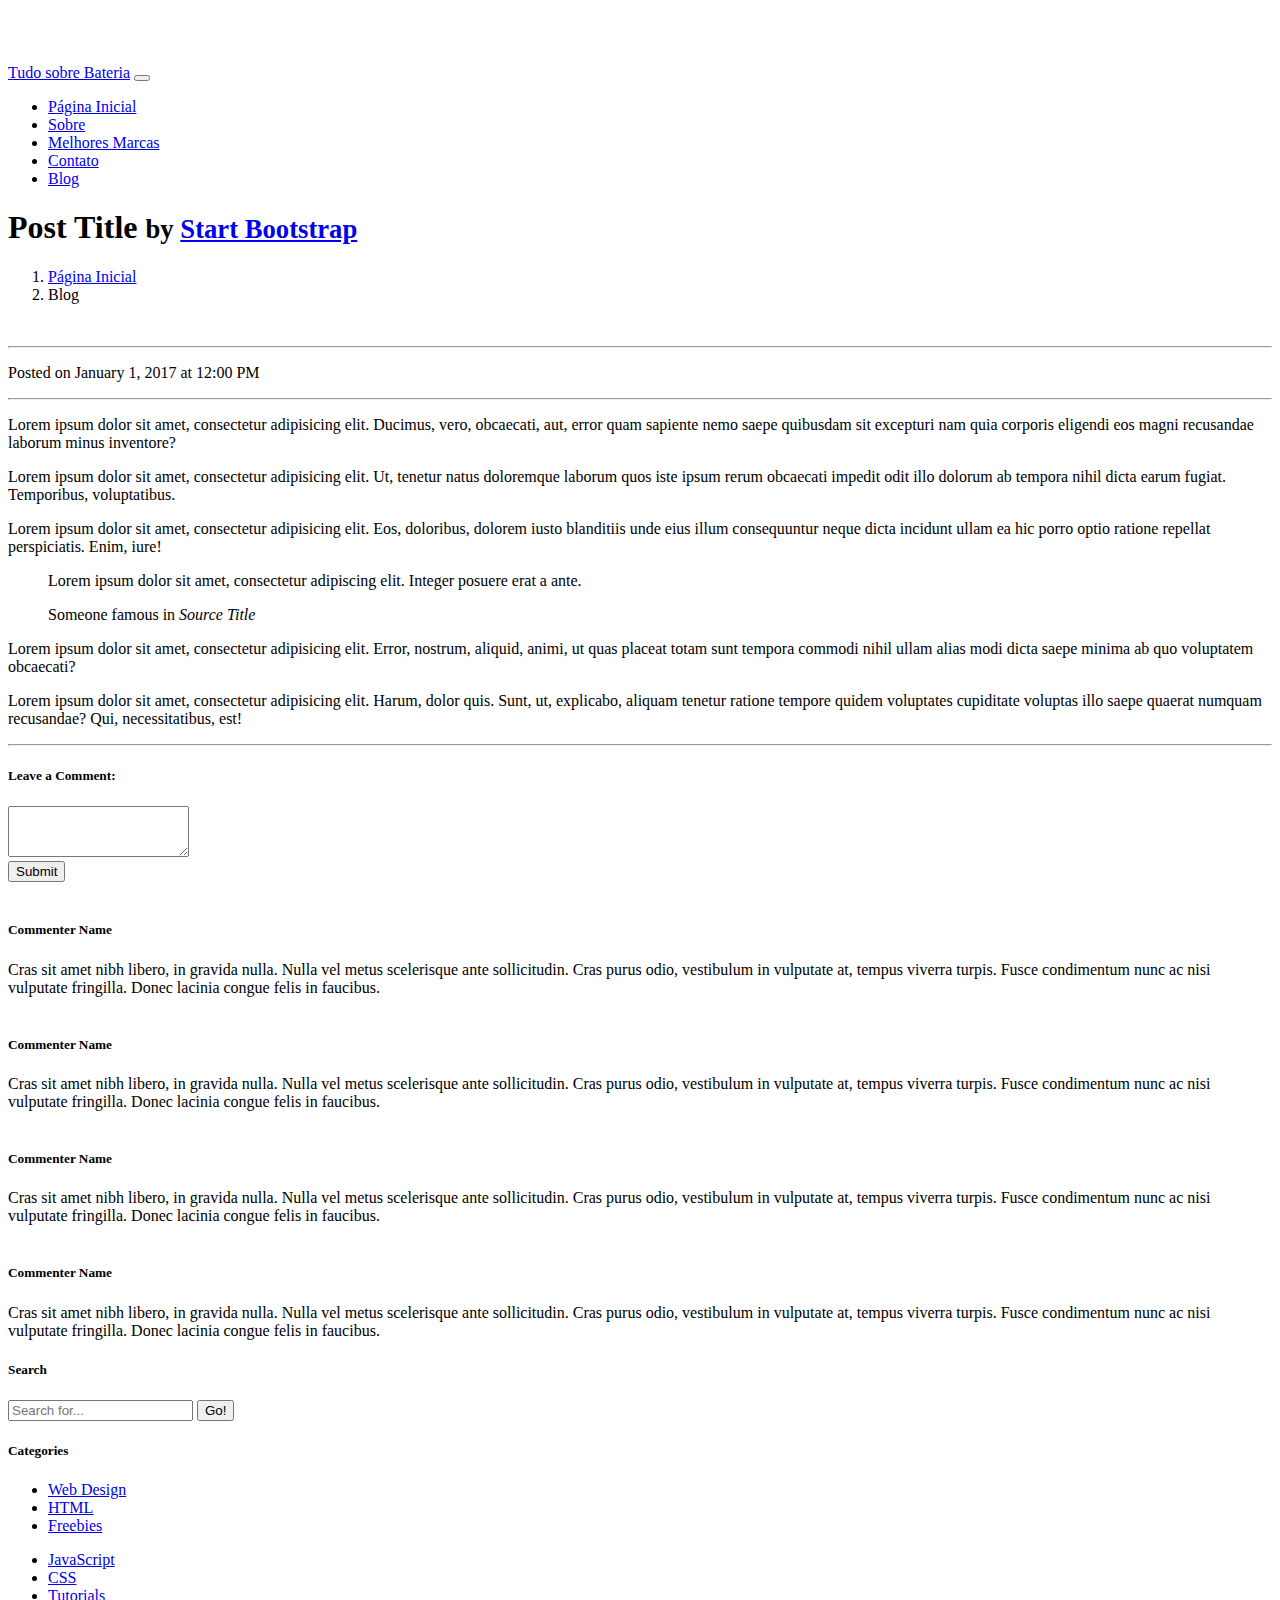
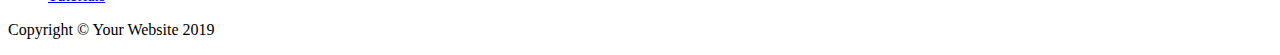
==== blog-post.html @ 0a937063 "Atualização página inicial e sobre" ====
<!DOCTYPE html>
<html lang="pt-br">

<head>

  <meta charset="utf-8">
  <meta name="viewport" content="width=device-width, initial-scale=1, shrink-to-fit=no">
  <meta name="description" content="">
  <meta name="author" content="">

  <title>Tudo sobre Bateria</title>

  <!-- Bootstrap core CSS -->
  <link href="vendor/bootstrap/css/bootstrap.min.css" rel="stylesheet">

  <!-- Custom styles for this template -->
  <link href="css/modern-business.css" rel="stylesheet">

</head>

<body>

  <!-- Navigation -->
  <nav class="navbar fixed-top navbar-expand-lg navbar-dark bg-dark fixed-top">
    <div class="container">
      <a class="navbar-brand" href="index.html">Tudo sobre Bateria</a>
      <button class="navbar-toggler navbar-toggler-right" type="button" data-toggle="collapse" data-target="#navbarResponsive" aria-controls="navbarResponsive" aria-expanded="false" aria-label="Toggle navigation">
        <span class="navbar-toggler-icon"></span>
      </button>
      <div class="collapse navbar-collapse" id="navbarResponsive">
        <ul class="navbar-nav ml-auto">
          <li class="nav-item">
            <a class="nav-link" href="index.html">Página Inicial</a>
          </li>
          <li class="nav-item">
            <a class="nav-link" href="sobre.html">Sobre</a>
          </li>
          <li class="nav-item">
            <a class="nav-link" href="marcas.html">Melhores Marcas</a>
          </li>
          <li class="nav-item">
            <a class="nav-link" href="contato.html">Contato</a>
          </li>
          <li class="nav-item">
            <a class="nav-link" href="blog-post.html">Blog</a>
          </li>
        </ul>
      </div>
    </div>
  </nav>

  <!-- Page Content -->
  <div class="container">

    <!-- Page Heading/Breadcrumbs -->
    <h1 class="mt-4 mb-3">Post Title
      <small>by
        <a href="#">Start Bootstrap</a>
      </small>
    </h1>

    <ol class="breadcrumb">
      <li class="breadcrumb-item">
        <a href="index.html">Página Inicial</a>
      </li>
      <li class="breadcrumb-item active">Blog</li>
    </ol>

    <div class="row">

      <!-- Post Content Column -->
      <div class="col-lg-8">

        <!-- Preview Image -->
        <img class="img-fluid rounded" src="http://placehold.it/900x300" alt="">

        <hr>

        <!-- Date/Time -->
        <p>Posted on January 1, 2017 at 12:00 PM</p>

        <hr>

        <!-- Post Content -->
        <p class="lead">Lorem ipsum dolor sit amet, consectetur adipisicing elit. Ducimus, vero, obcaecati, aut, error quam sapiente nemo saepe quibusdam sit excepturi nam quia corporis eligendi eos magni recusandae laborum minus inventore?</p>

        <p>Lorem ipsum dolor sit amet, consectetur adipisicing elit. Ut, tenetur natus doloremque laborum quos iste ipsum rerum obcaecati impedit odit illo dolorum ab tempora nihil dicta earum fugiat. Temporibus, voluptatibus.</p>

        <p>Lorem ipsum dolor sit amet, consectetur adipisicing elit. Eos, doloribus, dolorem iusto blanditiis unde eius illum consequuntur neque dicta incidunt ullam ea hic porro optio ratione repellat perspiciatis. Enim, iure!</p>

        <blockquote class="blockquote">
          <p class="mb-0">Lorem ipsum dolor sit amet, consectetur adipiscing elit. Integer posuere erat a ante.</p>
          <footer class="blockquote-footer">Someone famous in
            <cite title="Source Title">Source Title</cite>
          </footer>
        </blockquote>

        <p>Lorem ipsum dolor sit amet, consectetur adipisicing elit. Error, nostrum, aliquid, animi, ut quas placeat totam sunt tempora commodi nihil ullam alias modi dicta saepe minima ab quo voluptatem obcaecati?</p>

        <p>Lorem ipsum dolor sit amet, consectetur adipisicing elit. Harum, dolor quis. Sunt, ut, explicabo, aliquam tenetur ratione tempore quidem voluptates cupiditate voluptas illo saepe quaerat numquam recusandae? Qui, necessitatibus, est!</p>

        <hr>

        <!-- Comments Form -->
        <div class="card my-4">
          <h5 class="card-header">Leave a Comment:</h5>
          <div class="card-body">
            <form>
              <div class="form-group">
                <textarea class="form-control" rows="3"></textarea>
              </div>
              <button type="submit" class="btn btn-primary">Submit</button>
            </form>
          </div>
        </div>

        <!-- Single Comment -->
        <div class="media mb-4">
          <img class="d-flex mr-3 rounded-circle" src="http://placehold.it/50x50" alt="">
          <div class="media-body">
            <h5 class="mt-0">Commenter Name</h5>
            Cras sit amet nibh libero, in gravida nulla. Nulla vel metus scelerisque ante sollicitudin. Cras purus odio, vestibulum in vulputate at, tempus viverra turpis. Fusce condimentum nunc ac nisi vulputate fringilla. Donec lacinia congue felis in faucibus.
          </div>
        </div>

        <!-- Comment with nested comments -->
        <div class="media mb-4">
          <img class="d-flex mr-3 rounded-circle" src="http://placehold.it/50x50" alt="">
          <div class="media-body">
            <h5 class="mt-0">Commenter Name</h5>
            Cras sit amet nibh libero, in gravida nulla. Nulla vel metus scelerisque ante sollicitudin. Cras purus odio, vestibulum in vulputate at, tempus viverra turpis. Fusce condimentum nunc ac nisi vulputate fringilla. Donec lacinia congue felis in faucibus.

            <div class="media mt-4">
              <img class="d-flex mr-3 rounded-circle" src="http://placehold.it/50x50" alt="">
              <div class="media-body">
                <h5 class="mt-0">Commenter Name</h5>
                Cras sit amet nibh libero, in gravida nulla. Nulla vel metus scelerisque ante sollicitudin. Cras purus odio, vestibulum in vulputate at, tempus viverra turpis. Fusce condimentum nunc ac nisi vulputate fringilla. Donec lacinia congue felis in faucibus.
              </div>
            </div>

            <div class="media mt-4">
              <img class="d-flex mr-3 rounded-circle" src="http://placehold.it/50x50" alt="">
              <div class="media-body">
                <h5 class="mt-0">Commenter Name</h5>
                Cras sit amet nibh libero, in gravida nulla. Nulla vel metus scelerisque ante sollicitudin. Cras purus odio, vestibulum in vulputate at, tempus viverra turpis. Fusce condimentum nunc ac nisi vulputate fringilla. Donec lacinia congue felis in faucibus.
              </div>
            </div>

          </div>
        </div>

      </div>

      <!-- Sidebar Widgets Column -->
      <div class="col-md-4">

        <!-- Search Widget -->
        <div class="card mb-4">
          <h5 class="card-header">Search</h5>
          <div class="card-body">
            <div class="input-group">
              <input type="text" class="form-control" placeholder="Search for...">
              <span class="input-group-btn">
                <button class="btn btn-secondary" type="button">Go!</button>
              </span>
            </div>
          </div>
        </div>

        <!-- Categories Widget -->
        <div class="card my-4">
          <h5 class="card-header">Categories</h5>
          <div class="card-body">
            <div class="row">
              <div class="col-lg-6">
                <ul class="list-unstyled mb-0">
                  <li>
                    <a href="#">Web Design</a>
                  </li>
                  <li>
                    <a href="#">HTML</a>
                  </li>
                  <li>
                    <a href="#">Freebies</a>
                  </li>
                </ul>
              </div>
              <div class="col-lg-6">
                <ul class="list-unstyled mb-0">
                  <li>
                    <a href="#">JavaScript</a>
                  </li>
                  <li>
                    <a href="#">CSS</a>
                  </li>
                  <li>
                    <a href="#">Tutorials</a>
                  </li>
                </ul>
              </div>
            </div>
          </div>
        </div>

      </div>

    </div>
    <!-- /.row -->

  </div>
  <!-- /.container -->

  <!-- Footer -->
  <footer class="py-5 bg-dark">
    <div class="container">
      <p class="m-0 text-center text-white">Copyright &copy; Your Website 2019</p>
    </div>
    <!-- /.container -->
  </footer>

  <!-- Bootstrap core JavaScript -->
  <script src="vendor/jquery/jquery.min.js"></script>
  <script src="vendor/bootstrap/js/bootstrap.bundle.min.js"></script>

</body>

</html>
---- css/modern-business.css ----
/*!
 * Start Bootstrap - Modern Business (https://startbootstrap.com/template-overviews/modern-business)
 * Copyright 2013-2019 Start Bootstrap
 * Licensed under MIT (https://github.com/BlackrockDigital/startbootstrap-logomodern-business-nav/blob/master/LICENSE)
 */
body {
  padding-top: 56px;
}

.carousel-item {
  height: 65vh;
  min-height: 300px;
  background: no-repeat center center scroll;
  -webkit-background-size: cover;
  -moz-background-size: cover;
  -o-background-size: cover;
  background-size: cover;
}

.carrossel-img {
  height: 100%;
  width: 100%;
}
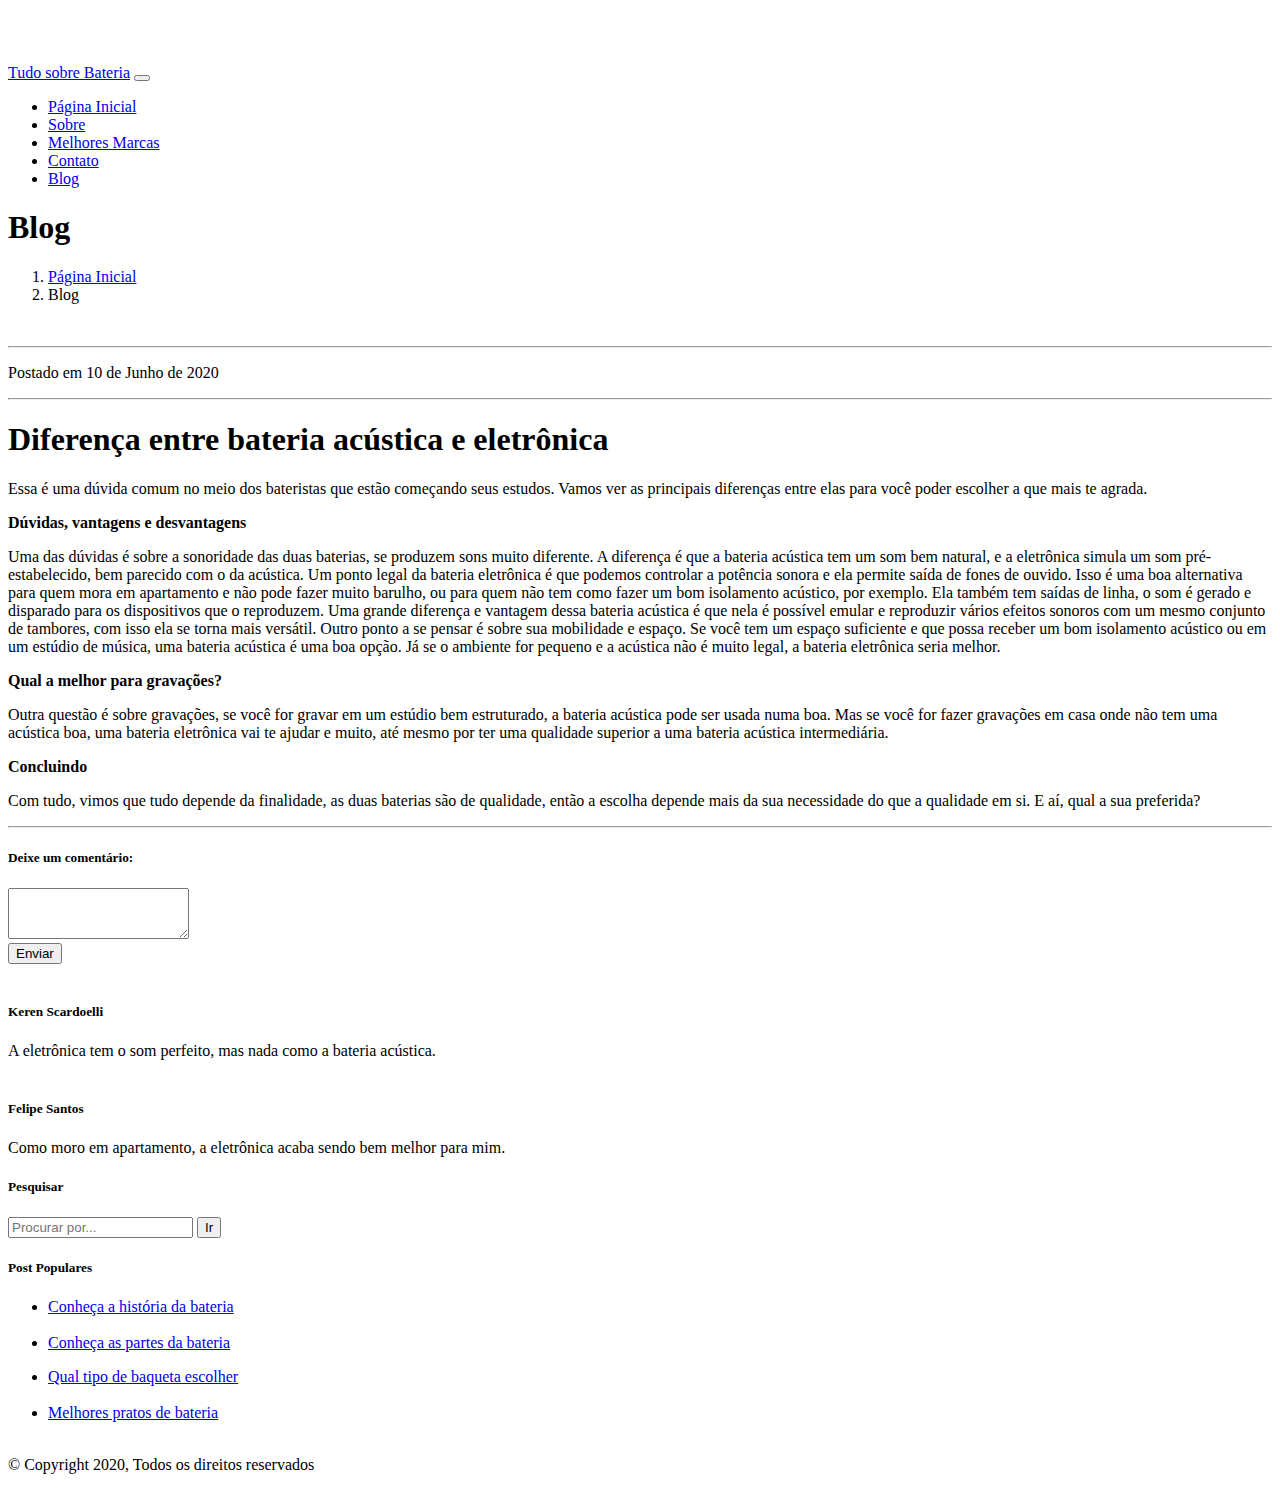
==== commit 9f3a9313: "Correções" ====
--- a/blog-post.html
+++ b/blog-post.html
@@ -53,13 +53,9 @@
   <div class="container">
 
     <!-- Page Heading/Breadcrumbs -->
-    <h1 class="mt-4 mb-3">Post Title
-      <small>by
-        <a href="#">Start Bootstrap</a>
-      </small>
-    </h1>
-
-    <ol class="breadcrumb">
+    <h1 class="mt-4 mb-3">Blog</h1>
+
+    <ol class="breadcrumb bg-light">
       <li class="breadcrumb-item">
         <a href="index.html">Página Inicial</a>
       </li>
@@ -72,44 +68,45 @@
       <div class="col-lg-8">
 
         <!-- Preview Image -->
-        <img class="img-fluid rounded" src="http://placehold.it/900x300" alt="">
+        <img class="img-fluid rounded" src="imagens/acusticaxeletronica.jpg" alt="">
 
         <hr>
 
         <!-- Date/Time -->
-        <p>Posted on January 1, 2017 at 12:00 PM</p>
+        <p>Postado em 10 de Junho de 2020</p>
 
         <hr>
 
         <!-- Post Content -->
-        <p class="lead">Lorem ipsum dolor sit amet, consectetur adipisicing elit. Ducimus, vero, obcaecati, aut, error quam sapiente nemo saepe quibusdam sit excepturi nam quia corporis eligendi eos magni recusandae laborum minus inventore?</p>
-
-        <p>Lorem ipsum dolor sit amet, consectetur adipisicing elit. Ut, tenetur natus doloremque laborum quos iste ipsum rerum obcaecati impedit odit illo dolorum ab tempora nihil dicta earum fugiat. Temporibus, voluptatibus.</p>
-
-        <p>Lorem ipsum dolor sit amet, consectetur adipisicing elit. Eos, doloribus, dolorem iusto blanditiis unde eius illum consequuntur neque dicta incidunt ullam ea hic porro optio ratione repellat perspiciatis. Enim, iure!</p>
-
-        <blockquote class="blockquote">
-          <p class="mb-0">Lorem ipsum dolor sit amet, consectetur adipiscing elit. Integer posuere erat a ante.</p>
-          <footer class="blockquote-footer">Someone famous in
-            <cite title="Source Title">Source Title</cite>
-          </footer>
-        </blockquote>
-
-        <p>Lorem ipsum dolor sit amet, consectetur adipisicing elit. Error, nostrum, aliquid, animi, ut quas placeat totam sunt tempora commodi nihil ullam alias modi dicta saepe minima ab quo voluptatem obcaecati?</p>
-
-        <p>Lorem ipsum dolor sit amet, consectetur adipisicing elit. Harum, dolor quis. Sunt, ut, explicabo, aliquam tenetur ratione tempore quidem voluptates cupiditate voluptas illo saepe quaerat numquam recusandae? Qui, necessitatibus, est!</p>
+        <h1 class="mt-4 mb-3">Diferença entre bateria acústica e eletrônica</h1>
+        <p>Essa é uma dúvida comum no meio dos bateristas que estão começando seus estudos. Vamos ver as principais diferenças entre elas para você poder escolher a que mais te agrada.</p>
+
+        <p class="lead"><b>Dúvidas, vantagens e desvantagens</b></p>
+        <p>Uma das dúvidas é sobre a sonoridade das duas baterias, se produzem sons muito diferente. A diferença é que a bateria acústica tem um som bem natural, e a eletrônica simula um som pré-estabelecido, bem parecido com o da acústica. Um ponto legal da bateria eletrônica é que podemos controlar a potência sonora e ela permite saída de fones de ouvido. Isso é uma boa alternativa para quem mora em apartamento e não pode fazer muito barulho, ou para quem não tem como fazer um bom isolamento acústico, por exemplo.
+          Ela também tem saídas de linha, o som é gerado e disparado para os dispositivos que o reproduzem.
+          Uma grande diferença e vantagem dessa bateria acústica é que nela é possível emular e reproduzir vários efeitos sonoros com um mesmo conjunto de tambores, com isso ela se torna mais versátil.
+          Outro ponto a se pensar é sobre sua mobilidade e espaço. Se você tem um espaço suficiente e que possa receber um bom isolamento acústico ou em um estúdio de música, uma bateria acústica é uma boa opção. Já se o ambiente for pequeno e a acústica não é muito legal, a bateria eletrônica seria melhor. 
+        </p>
+
+        <p class="lead"><b>Qual a melhor para gravações?</b></p>
+        <p>Outra questão é sobre gravações, se você for gravar em um estúdio bem estruturado, a bateria acústica pode ser usada numa boa. Mas se você for fazer gravações em casa onde não tem uma acústica boa, uma bateria eletrônica vai te ajudar e muito, até mesmo por ter uma qualidade superior a uma bateria acústica intermediária.</p>
+
+        <p class="lead"><b>Concluindo</b></p>
+        <p>Com tudo, vimos que tudo depende da finalidade, as duas baterias são de qualidade, então a escolha depende mais da sua necessidade do que a qualidade em si.
+          E aí, qual a sua preferida?
+        </p>
 
         <hr>
 
         <!-- Comments Form -->
         <div class="card my-4">
-          <h5 class="card-header">Leave a Comment:</h5>
+          <h5 class="card-header">Deixe um comentário:</h5>
           <div class="card-body">
             <form>
               <div class="form-group">
                 <textarea class="form-control" rows="3"></textarea>
               </div>
-              <button type="submit" class="btn btn-primary">Submit</button>
+              <button type="submit" class="btn btn-primary">Enviar</button>
             </form>
           </div>
         </div>
@@ -118,8 +115,8 @@
         <div class="media mb-4">
           <img class="d-flex mr-3 rounded-circle" src="http://placehold.it/50x50" alt="">
           <div class="media-body">
-            <h5 class="mt-0">Commenter Name</h5>
-            Cras sit amet nibh libero, in gravida nulla. Nulla vel metus scelerisque ante sollicitudin. Cras purus odio, vestibulum in vulputate at, tempus viverra turpis. Fusce condimentum nunc ac nisi vulputate fringilla. Donec lacinia congue felis in faucibus.
+            <h5 class="mt-0">Keren Scardoelli</h5>
+            A eletrônica tem o som perfeito, mas nada como a bateria acústica.
           </div>
         </div>
 
@@ -127,25 +124,8 @@
         <div class="media mb-4">
           <img class="d-flex mr-3 rounded-circle" src="http://placehold.it/50x50" alt="">
           <div class="media-body">
-            <h5 class="mt-0">Commenter Name</h5>
-            Cras sit amet nibh libero, in gravida nulla. Nulla vel metus scelerisque ante sollicitudin. Cras purus odio, vestibulum in vulputate at, tempus viverra turpis. Fusce condimentum nunc ac nisi vulputate fringilla. Donec lacinia congue felis in faucibus.
-
-            <div class="media mt-4">
-              <img class="d-flex mr-3 rounded-circle" src="http://placehold.it/50x50" alt="">
-              <div class="media-body">
-                <h5 class="mt-0">Commenter Name</h5>
-                Cras sit amet nibh libero, in gravida nulla. Nulla vel metus scelerisque ante sollicitudin. Cras purus odio, vestibulum in vulputate at, tempus viverra turpis. Fusce condimentum nunc ac nisi vulputate fringilla. Donec lacinia congue felis in faucibus.
-              </div>
-            </div>
-
-            <div class="media mt-4">
-              <img class="d-flex mr-3 rounded-circle" src="http://placehold.it/50x50" alt="">
-              <div class="media-body">
-                <h5 class="mt-0">Commenter Name</h5>
-                Cras sit amet nibh libero, in gravida nulla. Nulla vel metus scelerisque ante sollicitudin. Cras purus odio, vestibulum in vulputate at, tempus viverra turpis. Fusce condimentum nunc ac nisi vulputate fringilla. Donec lacinia congue felis in faucibus.
-              </div>
-            </div>
-
+            <h5 class="mt-0">Felipe Santos</h5>
+            Como moro em apartamento, a eletrônica acaba sendo bem melhor para mim.
           </div>
         </div>
 
@@ -156,12 +136,12 @@
 
         <!-- Search Widget -->
         <div class="card mb-4">
-          <h5 class="card-header">Search</h5>
+          <h5 class="card-header">Pesquisar</h5>
           <div class="card-body">
             <div class="input-group">
-              <input type="text" class="form-control" placeholder="Search for...">
+              <input type="text" class="form-control" placeholder="Procurar por...">
               <span class="input-group-btn">
-                <button class="btn btn-secondary" type="button">Go!</button>
+                <button class="btn btn-secondary" type="button">Ir</button>
               </span>
             </div>
           </div>
@@ -169,33 +149,30 @@
 
         <!-- Categories Widget -->
         <div class="card my-4">
-          <h5 class="card-header">Categories</h5>
+          <h5 class="card-header">Post Populares</h5>
           <div class="card-body">
             <div class="row">
               <div class="col-lg-6">
                 <ul class="list-unstyled mb-0">
                   <li>
-                    <a href="#">Web Design</a>
-                  </li>
-                  <li>
-                    <a href="#">HTML</a>
-                  </li>
-                  <li>
-                    <a href="#">Freebies</a>
+                    <a href="#">Conheça a história da bateria</a>
+                  </li>
+                  <br/>
+                  <li>
+                    <a href="#">Conheça as partes da bateria</a>
                   </li>
                 </ul>
               </div>
               <div class="col-lg-6">
                 <ul class="list-unstyled mb-0">
                   <li>
-                    <a href="#">JavaScript</a>
-                  </li>
-                  <li>
-                    <a href="#">CSS</a>
-                  </li>
-                  <li>
-                    <a href="#">Tutorials</a>
-                  </li>
+                    <a href="#">Qual tipo de baqueta escolher</a>
+                  </li>
+                  <br/>
+                  <li>
+                    <a href="#">Melhores pratos de bateria</a>
+                  </li>
+                  <br/>
                 </ul>
               </div>
             </div>
@@ -213,7 +190,7 @@
   <!-- Footer -->
   <footer class="py-5 bg-dark">
     <div class="container">
-      <p class="m-0 text-center text-white">Copyright &copy; Your Website 2019</p>
+      <p class="m-0 text-center text-white">&copy; Copyright 2020, Todos os direitos reservados</p>
     </div>
     <!-- /.container -->
   </footer>
--- a/css/modern-business.css
+++ b/css/modern-business.css
@@ -16,8 +16,3 @@
   -o-background-size: cover;
   background-size: cover;
 }
-
-.carrossel-img {
-  height: 100%;
-  width: 100%;
-}
